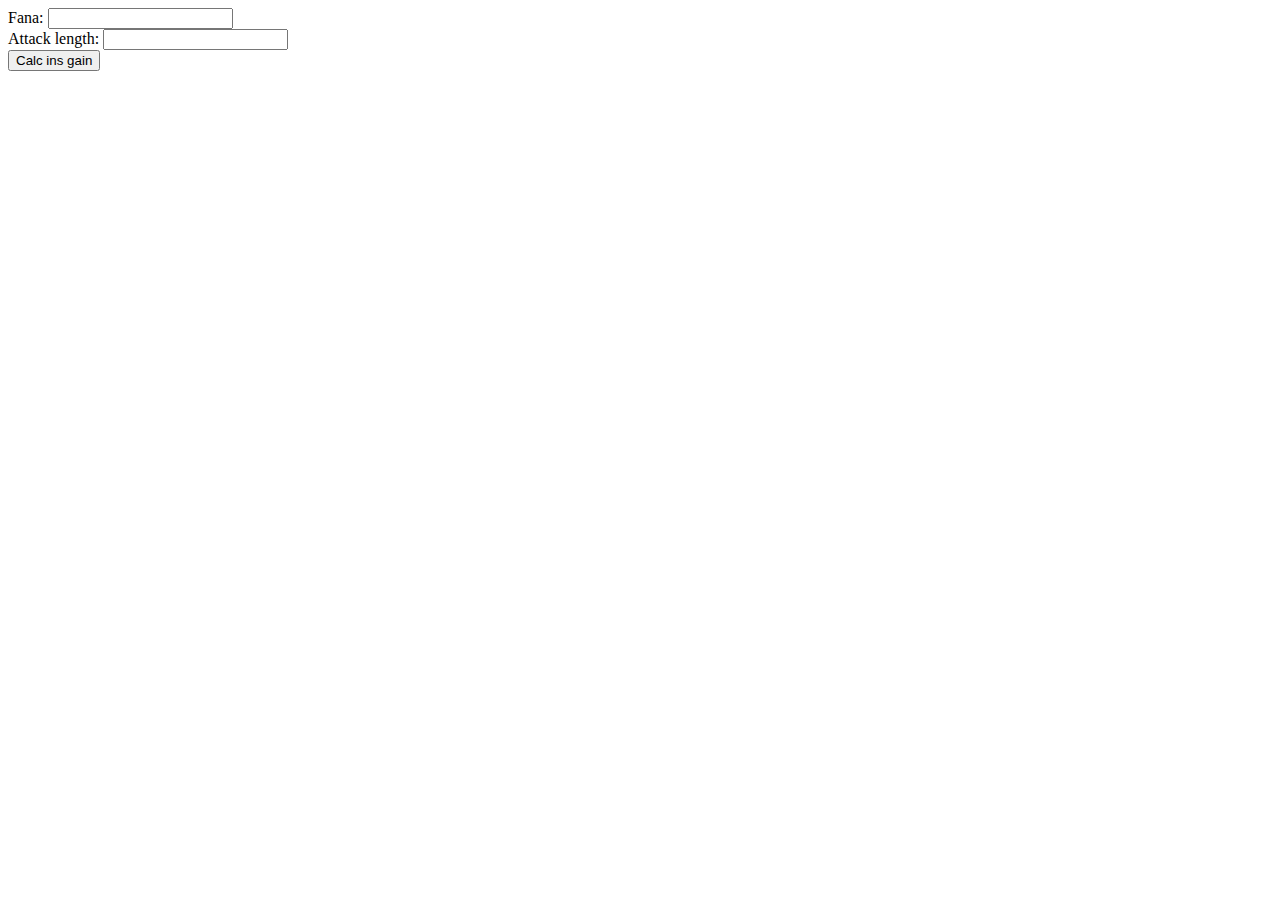
==== insanitygain.html @ 6d95ab7b "Update insanitygain.html" ====
<!DOCTYPE html>
<html lang="en" data-bs-theme="dark">
    <head>
        <title>PK:M Skill Price Calculator</title>

        <meta charset="utf-8">
        <meta name="viewport" content="width=device-width, initial-scale=1">
        
        <link rel="stylesheet" href="https://cdn.jsdelivr.net/npm/bootstrap@5.2.3/dist/css/bootstrap.min.css" integrity="sha384-rbsA2VBKQhggwzxH7pPCaAqO46MgnOM80zW1RWuH61DGLwZJEdK2Kadq2F9CUG65" crossorigin="anonymous" />
        <link href="https://cdn.jsdelivr.net/npm/bootstrap@5.3.2/dist/css/bootstrap.min.css" rel="stylesheet" integrity="sha384-T3c6CoIi6uLrA9TneNEoa7RxnatzjcDSCmG1MXxSR1GAsXEV/Dwwykc2MPK8M2HN" crossorigin="anonymous">
        <link rel="stylesheet" href="style/style.css" /> 

        <script src="https://cdn.jsdelivr.net/npm/bootstrap@5.2.3/dist/js/bootstrap.min.js" integrity="sha384-cuYeSxntonz0PPNlHhBs68uyIAVpIIOZZ5JqeqvYYIcEL727kskC66kF92t6Xl2V" crossorigin="anonymous"></script>
        <script src="https://cdn.jsdelivr.net/npm/bootstrap@5.2.3/dist/js/bootstrap.bundle.min.js" integrity="sha384-kenU1KFdBIe4zVF0s0G1M5b4hcpxyD9F7jL+jjXkk+Q2h455rYXK/7HAuoJl+0I4" crossorigin="anonymous"></script>

        <script src="https://code.jquery.com/jquery-3.7.1.js" integrity="sha256-eKhayi8LEQwp4NKxN+CfCh+3qOVUtJn3QNZ0TciWLP4=" crossorigin="anonymous"></script>
        <script>
          const calcInsGain = () => {
            let fana = jQuery("#fana").val();
            if (isNaN(fana)) {
              alert("You numpty, use a number for your fana...")
              return;
            }
            fana = 1*fana;

            let attLen = jQuery("#attacklen").val();
            if (isNaN(attLen)) {
              alert("... did you really use text instead of number for attack length? *sigh*");
              return;
            }
            attLen = 1*attLen;
            let a = fana;
            let b = 0.0558713 * Math.pow(a, 0.278738)
            let c = b + 0.61682;

            let insGain = attLen*c;
            let gainPercent = ((insGain/20000)*100);
            // 6510600.8f over 1200 = 30.2
            jQuery("#insanityGained").text(`(Fana Gain Effect; ${c.toFixed(2)})<br/>Insanity Gained over ${attLen} (${attLen/60}mins): ${gainPercent.toFixed(2)}%`);
          }
        </script>
    </head>
    <body> 
        Fana: <input type="text" name="fana" id="fana"><br />
        Attack length: <input type="number" name="attacklen" id="attacklen"><br />
        <button onclick="calcInsGain()">Calc ins gain</button><br />
        <span id="insanityGained"></span>
    </body>
</html>
---- style/style.css ----
/* Welcome to Compass.
 * In this file you should write your main styles. (or centralize your imports)
 * Import this file using the following HTML or equivalent:
 * <link href="/stylesheets/screen.css" media="screen, projection" rel="stylesheet" type="text/css" /> */
body .static {
  position: static !important;
}
body div.header {
  height: 100px;
  background-color: #BABABA;
  color: #000000;
}
body div.header.sticky {
  top: 0;
  left: 0;
  right: 0;
}
body div.header h3.header-text {
  font-size: 30px;
  padding-top: 30px;
  padding-left: 30px;
}
body div.content {
  position: absolute !important;
  top: 100px;
  left: 0;
  right: 0;
  bottom: 0;
}

.newline {
  height: 30px;
  width: 100%;
}

.pc-50 {
  border-left: 1px solid blue;
  width: 50%;
}

.newline > div div:not(.outsider) {
  border-bottom: 1px solid blue;
}

.pc-33 {
  width: 33.33%;
}

.pc-20 {
  width: 20%;
}

.pc-50.left {
  border-left: none;
}

@media (min-width: 961px) {
  #nav-talents {
    padding: 0 0;
  }
}
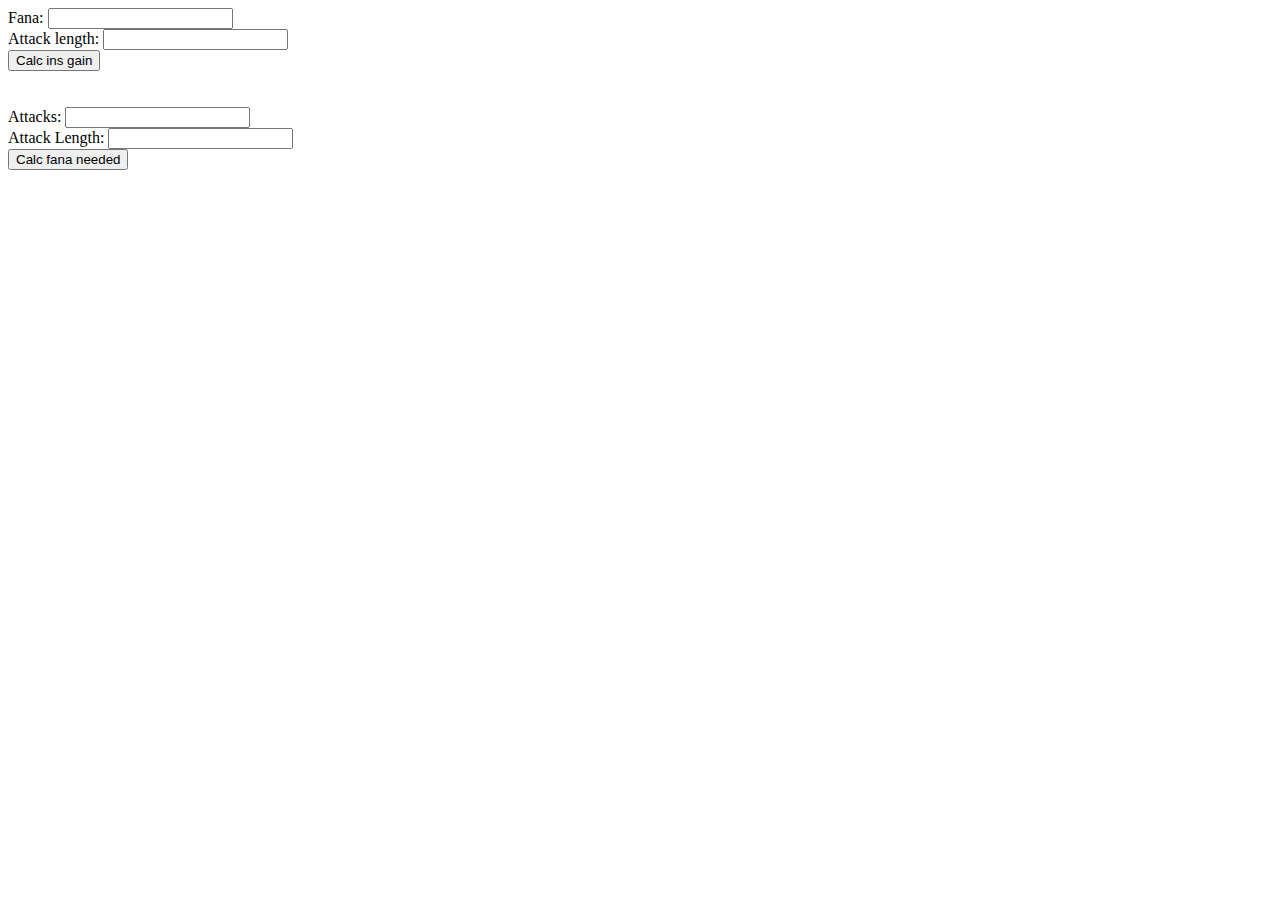
==== commit 6d44b829: "Update insanitygain.html" ====
--- a/insanitygain.html
+++ b/insanitygain.html
@@ -36,7 +36,16 @@
             let insGain = attLen*c;
             let gainPercent = ((insGain/20000)*100);
             // 6510600.8f over 1200 = 30.2
-            jQuery("#insanityGained").text(`(Fana Gain Effect; ${c.toFixed(2)})<br/>Insanity Gained over ${attLen} (${attLen/60}mins): ${gainPercent.toFixed(2)}%`);
+            jQuery("#insanityGained").text(`(Fana Gain Effect; ${c.toFixed(2)})
+            Insanity Gained over ${attLen} (${attLen/60}mins): ${gainPercent.toFixed(2)}%`);
+          }
+
+          const calcFanaNeed = () => {
+              let attCount = 1*jQuery("#attackcount").val();
+              let attLen = 1*jQuery("#attackcountlen").val();
+
+              let val = Math.pow(((20000/(attCount*attLen))-0.61682)/0.0558713, 1/0.278738)
+              console.log(val);
           }
         </script>
     </head>
@@ -45,5 +54,11 @@
         Attack length: <input type="number" name="attacklen" id="attacklen"><br />
         <button onclick="calcInsGain()">Calc ins gain</button><br />
         <span id="insanityGained"></span>
+
+        <br /><br />
+
+        Attacks: <input type="number" name="attackcount" id=""attackcount" /><br />
+        Attack Length: <input type="number" name="attackcountlen" id=""attackcount" /><br />
+        <button onclick="calcFanaNeed()">Calc fana needed</button><br />
     </body>
 </html>
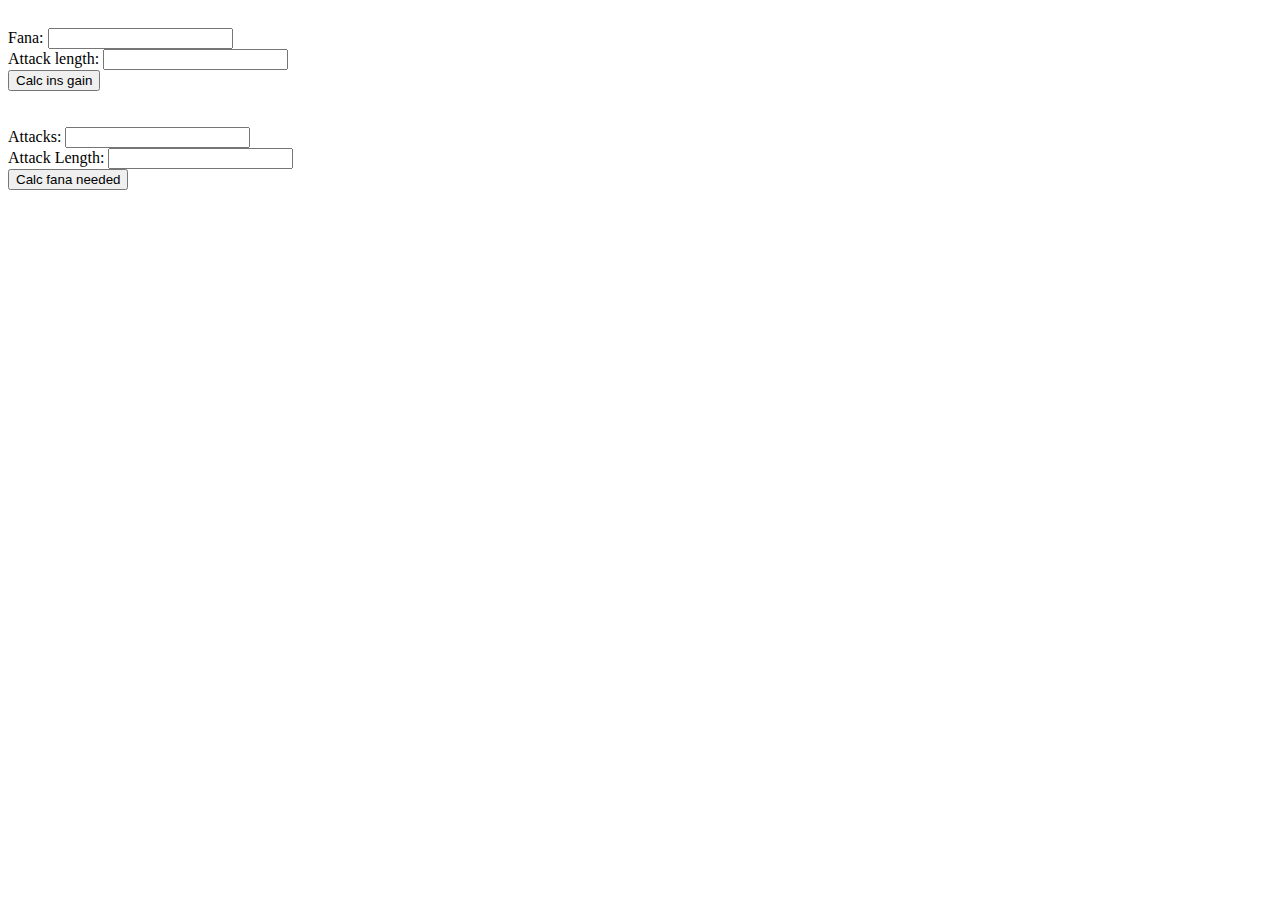
==== commit fe5baaa0: "Update insanitygain.html" ====
--- a/insanitygain.html
+++ b/insanitygain.html
@@ -44,12 +44,14 @@
               let attCount = 1*jQuery("#attackcount").val();
               let attLen = 1*jQuery("#attackcountlen").val();
 
-              let val = Math.pow(((20000/(attCount*attLen))-0.61682)/0.0558713, 1/0.278738)
-              console.log(val);
+              let val1 = Math.pow(((20000/(attCount*attLen))-0.61682)/0.0558713, 1/0.278738)
+              console.log(val1);
+              val2 = val1.toFixed(2);
+              jQuery("#fanaNeed").text(`Fana Needed for ${attCount}x ${attLen}d for 100% insanity: ${val2.toString().replace(/\B(?=(\d{3})+(?!\d))/g, ",")}`)
           }
         </script>
     </head>
-    <body> 
+    <body class="container" style="padding-top: 20px;"> 
         Fana: <input type="text" name="fana" id="fana"><br />
         Attack length: <input type="number" name="attacklen" id="attacklen"><br />
         <button onclick="calcInsGain()">Calc ins gain</button><br />
@@ -57,8 +59,9 @@
 
         <br /><br />
 
-        Attacks: <input type="number" name="attackcount" id=""attackcount" /><br />
-        Attack Length: <input type="number" name="attackcountlen" id=""attackcount" /><br />
+        Attacks: <input type="number" name="attackcount" id="attackcount" /><br />
+        Attack Length: <input type="number" name="attackcountlen" id="attackcountlen" /><br />
         <button onclick="calcFanaNeed()">Calc fana needed</button><br />
+        <span id="fanaNeed"></span>
     </body>
 </html>
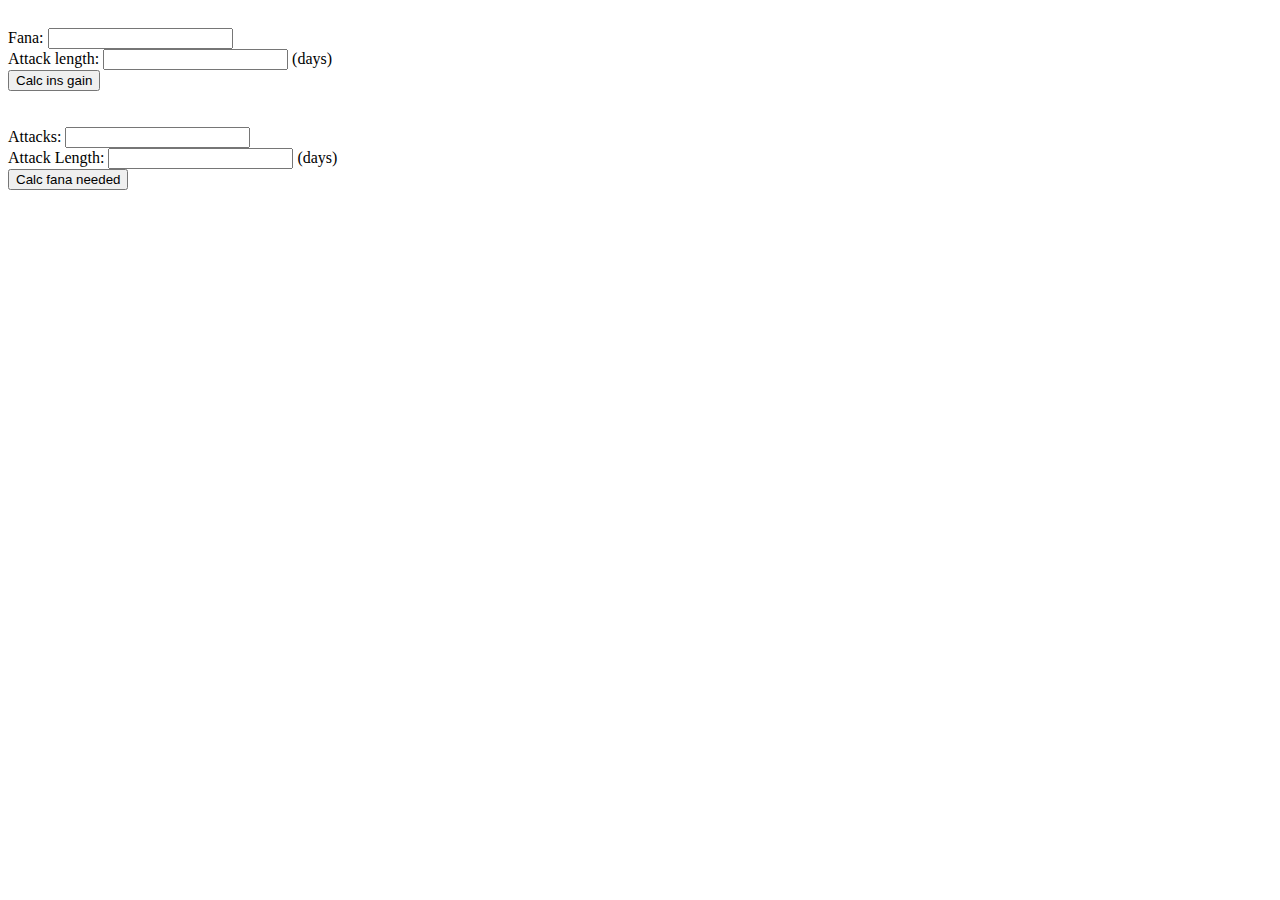
==== commit 417e00bb: "Update insanitygain.html" ====
--- a/insanitygain.html
+++ b/insanitygain.html
@@ -36,7 +36,7 @@
             let insGain = attLen*c;
             let gainPercent = ((insGain/20000)*100);
             // 6510600.8f over 1200 = 30.2
-            jQuery("#insanityGained").text(`(Fana Gain Effect; ${c.toFixed(2)})
+            jQuery("#insanityGained").text(`(Fana Gain Effect; ${c.toFixed(2)})\r\n
             Insanity Gained over ${attLen} (${attLen/60}mins): ${gainPercent.toFixed(2)}%`);
           }
 
@@ -51,16 +51,16 @@
           }
         </script>
     </head>
-    <body class="container" style="padding-top: 20px;"> 
-        Fana: <input type="text" name="fana" id="fana"><br />
-        Attack length: <input type="number" name="attacklen" id="attacklen"><br />
+    <body class="container-fluid" style="padding-top: 20px;"> 
+        Fana: <input type="number" pattern="[0-9]*" name="fana" id="fana"><br />
+        Attack length: <input type="number" pattern="[0-9]*" name="attacklen" id="attacklen"> (days)<br />
         <button onclick="calcInsGain()">Calc ins gain</button><br />
         <span id="insanityGained"></span>
 
         <br /><br />
 
-        Attacks: <input type="number" name="attackcount" id="attackcount" /><br />
-        Attack Length: <input type="number" name="attackcountlen" id="attackcountlen" /><br />
+        Attacks: <input type="number" pattern="[0-9]*"" name="attackcount" id="attackcount" /><br />
+        Attack Length: <input type="number" pattern="[0-9]*" name="attackcountlen" id="attackcountlen" /> (days)<br />
         <button onclick="calcFanaNeed()">Calc fana needed</button><br />
         <span id="fanaNeed"></span>
     </body>
